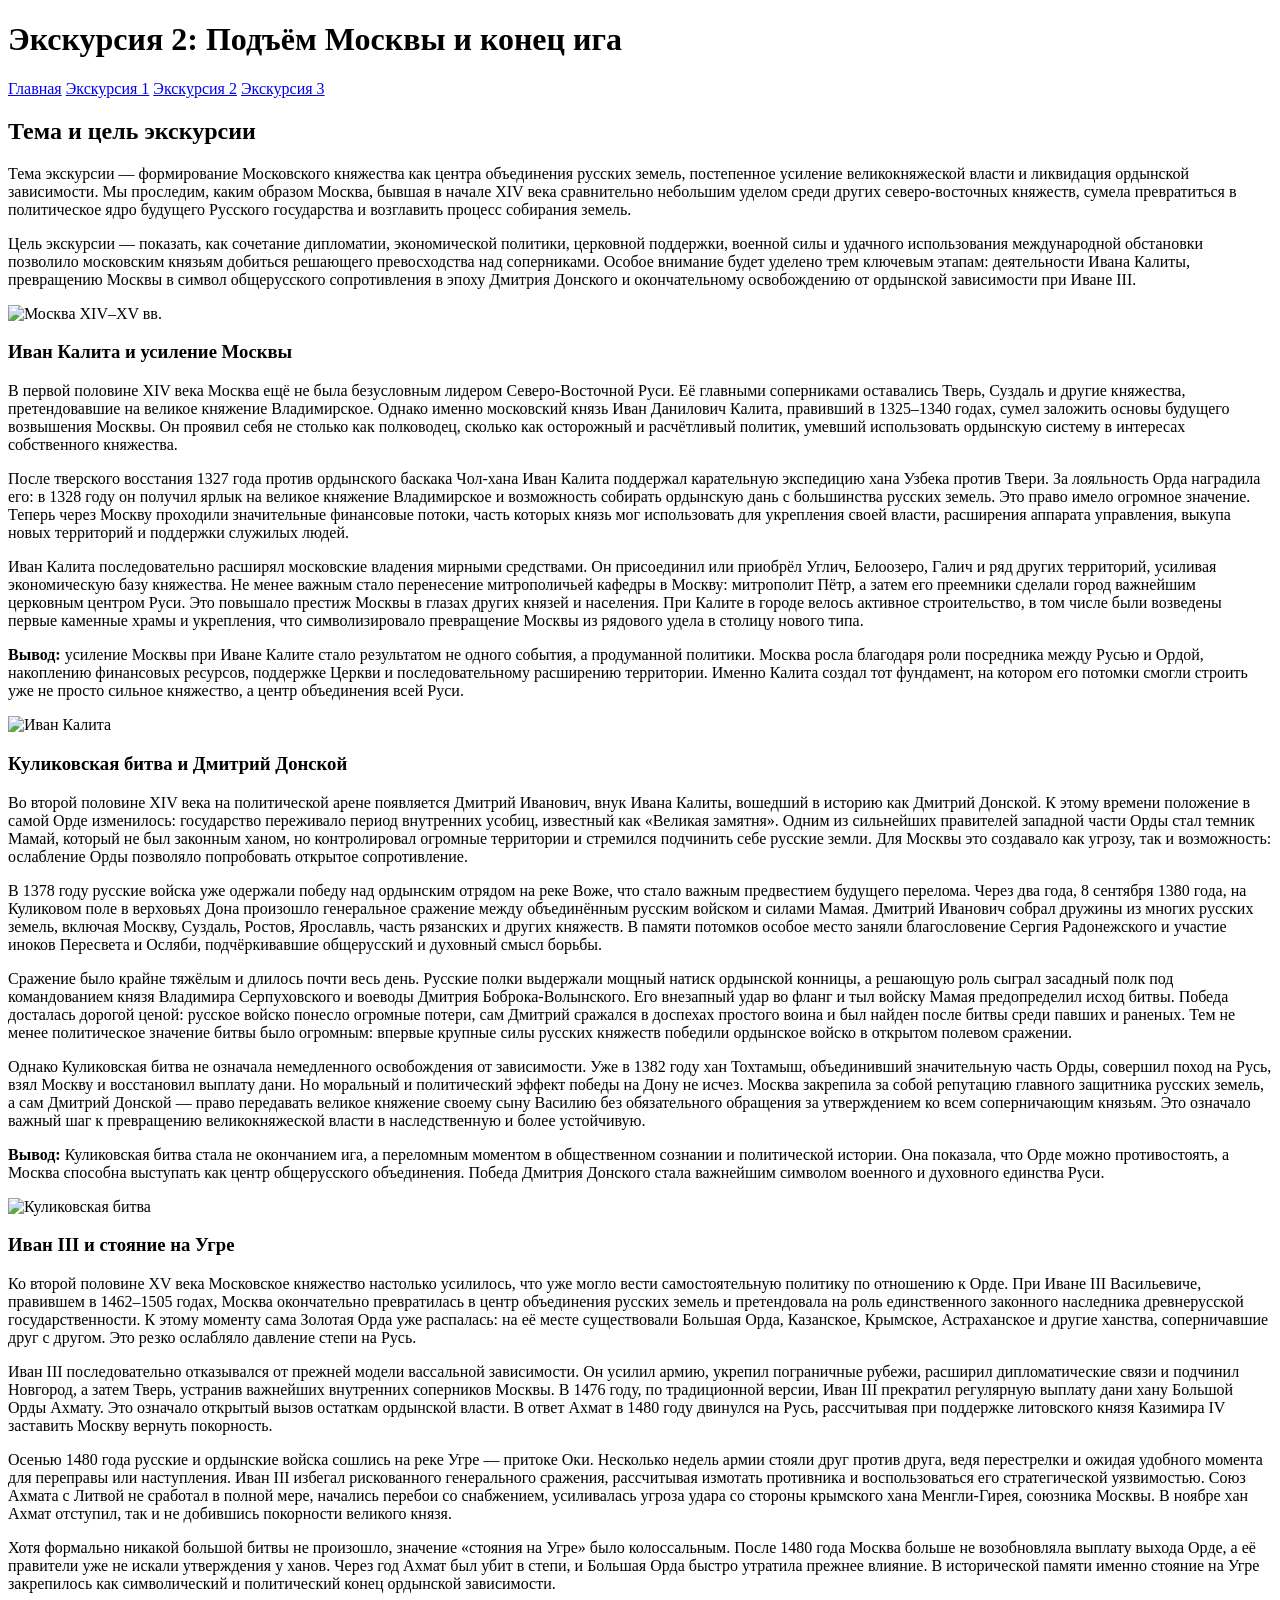
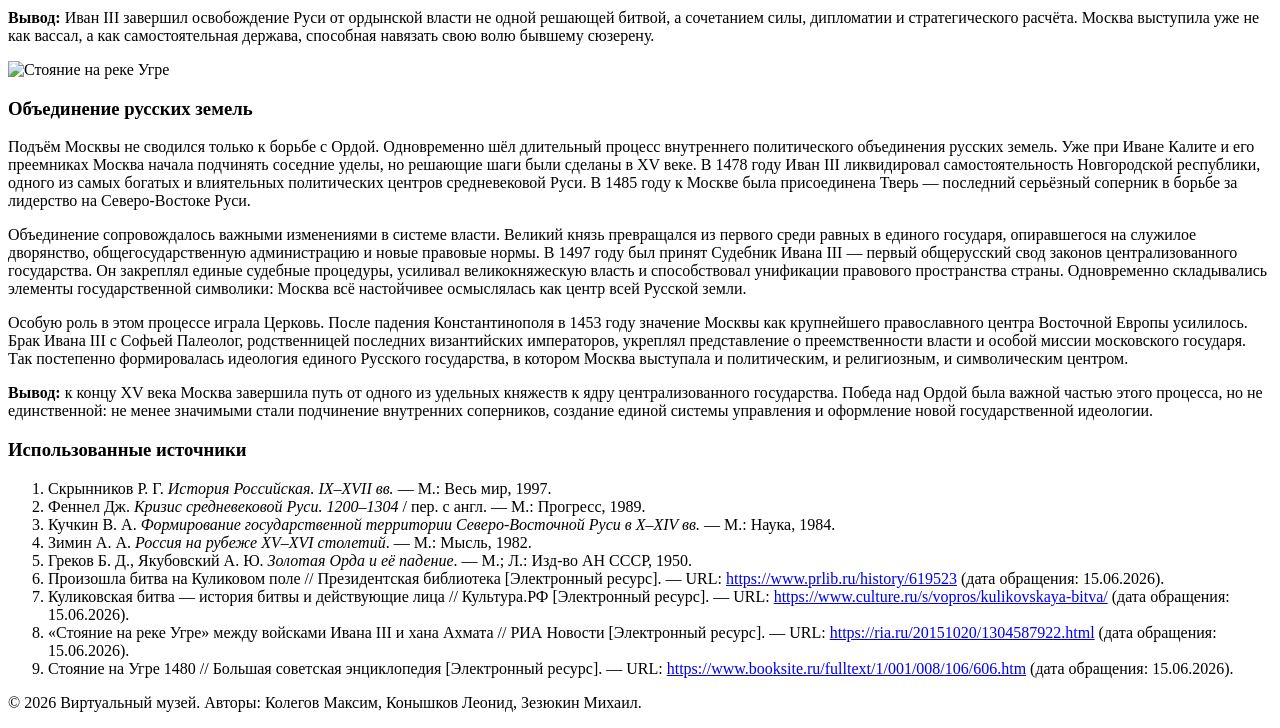
==== src/main/resources/templates/tour2.html @ 31a5d8db "Initial commit" ====
<!DOCTYPE html>
<html xmlns:th="http://www.thymeleaf.org" lang="ru">
<head>
    <meta charset="UTF-8">
    <title th:text="${title}">Экскурсия 2</title>
    <link rel="stylesheet" th:href="@{/css/styles.css}">
</head>
<body>
<header class="site-header">
    <div class="container header-inner">
        <h1 class="logo">Экскурсия 2: Подъём Москвы и конец ига</h1>
        <nav class="main-nav">
            <a href="/">Главная</a>
            <a href="/tour1">Экскурсия 1</a>
            <a href="/tour2" class="active">Экскурсия 2</a>
            <a href="/tour3">Экскурсия 3</a>
        </nav>
    </div>
</header>

<main class="container tour-page">
    <section class="tour-intro">
        <div class="tour-intro-text">
            <h2>Тема и цель экскурсии</h2>
            <p>Тема экскурсии — формирование Московского княжества как центра объединения русских земель, постепенное усиление великокняжеской власти и ликвидация ордынской зависимости. Мы проследим, каким образом Москва, бывшая в начале XIV века сравнительно небольшим уделом среди других северо-восточных княжеств, сумела превратиться в политическое ядро будущего Русского государства и возглавить процесс собирания земель.</p>
            <p>Цель экскурсии — показать, как сочетание дипломатии, экономической политики, церковной поддержки, военной силы и удачного использования международной обстановки позволило московским князьям добиться решающего превосходства над соперниками. Особое внимание будет уделено трем ключевым этапам: деятельности Ивана Калиты, превращению Москвы в символ общерусского сопротивления в эпоху Дмитрия Донского и окончательному освобождению от ордынской зависимости при Иване III.</p>
        </div>
        <div class="hero-image">
            <img th:src="@{/images/XV_5.jpg}" alt="Москва XIV–XV вв.">
        </div>
    </section>

    <section class="tour-section">
        <h3>Иван Калита и усиление Москвы</h3>
        <div class="tour-content">
            <div class="tour-text">
                <p>В первой половине XIV века Москва ещё не была безусловным лидером Северо-Восточной Руси. Её главными соперниками оставались Тверь, Суздаль и другие княжества, претендовавшие на великое княжение Владимирское. Однако именно московский князь Иван Данилович Калита, правивший в 1325–1340 годах, сумел заложить основы будущего возвышения Москвы. Он проявил себя не столько как полководец, сколько как осторожный и расчётливый политик, умевший использовать ордынскую систему в интересах собственного княжества.</p>
                <p>После тверского восстания 1327 года против ордынского баскака Чол-хана Иван Калита поддержал карательную экспедицию хана Узбека против Твери. За лояльность Орда наградила его: в 1328 году он получил ярлык на великое княжение Владимирское и возможность собирать ордынскую дань с большинства русских земель. Это право имело огромное значение. Теперь через Москву проходили значительные финансовые потоки, часть которых князь мог использовать для укрепления своей власти, расширения аппарата управления, выкупа новых территорий и поддержки служилых людей.</p>
                <p>Иван Калита последовательно расширял московские владения мирными средствами. Он присоединил или приобрёл Углич, Белоозеро, Галич и ряд других территорий, усиливая экономическую базу княжества. Не менее важным стало перенесение митрополичьей кафедры в Москву: митрополит Пётр, а затем его преемники сделали город важнейшим церковным центром Руси. Это повышало престиж Москвы в глазах других князей и населения. При Калите в городе велось активное строительство, в том числе были возведены первые каменные храмы и укрепления, что символизировало превращение Москвы из рядового удела в столицу нового типа.</p>
                <p><strong>Вывод:</strong> усиление Москвы при Иване Калите стало результатом не одного события, а продуманной политики. Москва росла благодаря роли посредника между Русью и Ордой, накоплению финансовых ресурсов, поддержке Церкви и последовательному расширению территории. Именно Калита создал тот фундамент, на котором его потомки смогли строить уже не просто сильное княжество, а центр объединения всей Руси.</p>
            </div>
            <div class="tour-image">
                <img th:src="@{/images/ivan_kalita.jpg}" alt="Иван Калита">
            </div>
        </div>
    </section>

    <section class="tour-section">
        <h3>Куликовская битва и Дмитрий Донской</h3>
        <div class="tour-content">
            <div class="tour-text">
                <p>Во второй половине XIV века на политической арене появляется Дмитрий Иванович, внук Ивана Калиты, вошедший в историю как Дмитрий Донской. К этому времени положение в самой Орде изменилось: государство переживало период внутренних усобиц, известный как «Великая замятня». Одним из сильнейших правителей западной части Орды стал темник Мамай, который не был законным ханом, но контролировал огромные территории и стремился подчинить себе русские земли. Для Москвы это создавало как угрозу, так и возможность: ослабление Орды позволяло попробовать открытое сопротивление.</p>
                <p>В 1378 году русские войска уже одержали победу над ордынским отрядом на реке Воже, что стало важным предвестием будущего перелома. Через два года, 8 сентября 1380 года, на Куликовом поле в верховьях Дона произошло генеральное сражение между объединённым русским войском и силами Мамая. Дмитрий Иванович собрал дружины из многих русских земель, включая Москву, Суздаль, Ростов, Ярославль, часть рязанских и других княжеств. В памяти потомков особое место заняли благословение Сергия Радонежского и участие иноков Пересвета и Осляби, подчёркивавшие общерусский и духовный смысл борьбы.</p>
                <p>Сражение было крайне тяжёлым и длилось почти весь день. Русские полки выдержали мощный натиск ордынской конницы, а решающую роль сыграл засадный полк под командованием князя Владимира Серпуховского и воеводы Дмитрия Боброка-Волынского. Его внезапный удар во фланг и тыл войску Мамая предопределил исход битвы. Победа досталась дорогой ценой: русское войско понесло огромные потери, сам Дмитрий сражался в доспехах простого воина и был найден после битвы среди павших и раненых. Тем не менее политическое значение битвы было огромным: впервые крупные силы русских княжеств победили ордынское войско в открытом полевом сражении.</p>
                <p>Однако Куликовская битва не означала немедленного освобождения от зависимости. Уже в 1382 году хан Тохтамыш, объединивший значительную часть Орды, совершил поход на Русь, взял Москву и восстановил выплату дани. Но моральный и политический эффект победы на Дону не исчез. Москва закрепила за собой репутацию главного защитника русских земель, а сам Дмитрий Донской — право передавать великое княжение своему сыну Василию без обязательного обращения за утверждением ко всем соперничающим князьям. Это означало важный шаг к превращению великокняжеской власти в наследственную и более устойчивую.</p>
                <p><strong>Вывод:</strong> Куликовская битва стала не окончанием ига, а переломным моментом в общественном сознании и политической истории. Она показала, что Орде можно противостоять, а Москва способна выступать как центр общерусского объединения. Победа Дмитрия Донского стала важнейшим символом военного и духовного единства Руси.</p>
            </div>
            <div class="hero-image">
                <img th:src="@{/images/kulyk2.jpeg}" alt="Куликовская битва">
            </div>
        </div>
    </section>

    <section class="tour-section">
        <h3>Иван III и стояние на Угре</h3>
        <div class="tour-content">
            <div class="tour-text">
                <p>Ко второй половине XV века Московское княжество настолько усилилось, что уже могло вести самостоятельную политику по отношению к Орде. При Иване III Васильевиче, правившем в 1462–1505 годах, Москва окончательно превратилась в центр объединения русских земель и претендовала на роль единственного законного наследника древнерусской государственности. К этому моменту сама Золотая Орда уже распалась: на её месте существовали Большая Орда, Казанское, Крымское, Астраханское и другие ханства, соперничавшие друг с другом. Это резко ослабляло давление степи на Русь.</p>
                <p>Иван III последовательно отказывался от прежней модели вассальной зависимости. Он усилил армию, укрепил пограничные рубежи, расширил дипломатические связи и подчинил Новгород, а затем Тверь, устранив важнейших внутренних соперников Москвы. В 1476 году, по традиционной версии, Иван III прекратил регулярную выплату дани хану Большой Орды Ахмату. Это означало открытый вызов остаткам ордынской власти. В ответ Ахмат в 1480 году двинулся на Русь, рассчитывая при поддержке литовского князя Казимира IV заставить Москву вернуть покорность.</p>
                <p>Осенью 1480 года русские и ордынские войска сошлись на реке Угре — притоке Оки. Несколько недель армии стояли друг против друга, ведя перестрелки и ожидая удобного момента для переправы или наступления. Иван III избегал рискованного генерального сражения, рассчитывая измотать противника и воспользоваться его стратегической уязвимостью. Союз Ахмата с Литвой не сработал в полной мере, начались перебои со снабжением, усиливалась угроза удара со стороны крымского хана Менгли-Гирея, союзника Москвы. В ноябре хан Ахмат отступил, так и не добившись покорности великого князя.</p>
                <p>Хотя формально никакой большой битвы не произошло, значение «стояния на Угре» было колоссальным. После 1480 года Москва больше не возобновляла выплату выхода Орде, а её правители уже не искали утверждения у ханов. Через год Ахмат был убит в степи, и Большая Орда быстро утратила прежнее влияние. В исторической памяти именно стояние на Угре закрепилось как символический и политический конец ордынской зависимости.</p>
                <p><strong>Вывод:</strong> Иван III завершил освобождение Руси от ордынской власти не одной решающей битвой, а сочетанием силы, дипломатии и стратегического расчёта. Москва выступила уже не как вассал, а как самостоятельная держава, способная навязать свою волю бывшему сюзерену.</p>
            </div>
            <div class="hero-image">
                <img th:src="@{/images/ugr.jpg}" alt="Стояние на реке Угре">
            </div>
        </div>
    </section>

    <section class="tour-section">
        <h3>Объединение русских земель</h3>
        <div class="tour-content">
            <div class="tour-text">
                <p>Подъём Москвы не сводился только к борьбе с Ордой. Одновременно шёл длительный процесс внутреннего политического объединения русских земель. Уже при Иване Калите и его преемниках Москва начала подчинять соседние уделы, но решающие шаги были сделаны в XV веке. В 1478 году Иван III ликвидировал самостоятельность Новгородской республики, одного из самых богатых и влиятельных политических центров средневековой Руси. В 1485 году к Москве была присоединена Тверь — последний серьёзный соперник в борьбе за лидерство на Северо-Востоке Руси.</p>
                <p>Объединение сопровождалось важными изменениями в системе власти. Великий князь превращался из первого среди равных в единого государя, опиравшегося на служилое дворянство, общегосударственную администрацию и новые правовые нормы. В 1497 году был принят Судебник Ивана III — первый общерусский свод законов централизованного государства. Он закреплял единые судебные процедуры, усиливал великокняжескую власть и способствовал унификации правового пространства страны. Одновременно складывались элементы государственной символики: Москва всё настойчивее осмыслялась как центр всей Русской земли.</p>
                <p>Особую роль в этом процессе играла Церковь. После падения Константинополя в 1453 году значение Москвы как крупнейшего православного центра Восточной Европы усилилось. Брак Ивана III с Софьей Палеолог, родственницей последних византийских императоров, укреплял представление о преемственности власти и особой миссии московского государя. Так постепенно формировалась идеология единого Русского государства, в котором Москва выступала и политическим, и религиозным, и символическим центром.</p>
                <p><strong>Вывод:</strong> к концу XV века Москва завершила путь от одного из удельных княжеств к ядру централизованного государства. Победа над Ордой была важной частью этого процесса, но не единственной: не менее значимыми стали подчинение внутренних соперников, создание единой системы управления и оформление новой государственной идеологии.</p>
            </div>
        </div>

    </section>

    <section class="sources">
        <h3>Использованные источники</h3>
        <ol>
            <li>Скрынников Р. Г. <em>История Российская. IX–XVII вв.</em> — М.: Весь мир, 1997.</li>
            <li>Феннел Дж. <em>Кризис средневековой Руси. 1200–1304</em> / пер. с англ. — М.: Прогресс, 1989.</li>
            <li>Кучкин В. А. <em>Формирование государственной территории Северо-Восточной Руси в X–XIV вв.</em> — М.: Наука, 1984.</li>
            <li>Зимин А. А. <em>Россия на рубеже XV–XVI столетий</em>. — М.: Мысль, 1982.</li>
            <li>Греков Б. Д., Якубовский А. Ю. <em>Золотая Орда и её падение</em>. — М.; Л.: Изд-во АН СССР, 1950.</li>
            <li>Произошла битва на Куликовом поле // Президентская библиотека [Электронный ресурс]. — URL: <a href="https://www.prlib.ru/history/619523" target="_blank" rel="noopener noreferrer">https://www.prlib.ru/history/619523</a> (дата обращения: 15.06.2026).</li>
            <li>Куликовская битва — история битвы и действующие лица // Культура.РФ [Электронный ресурс]. — URL: <a href="https://www.culture.ru/s/vopros/kulikovskaya-bitva/" target="_blank" rel="noopener noreferrer">https://www.culture.ru/s/vopros/kulikovskaya-bitva/</a> (дата обращения: 15.06.2026).</li>
            <li>«Стояние на реке Угре» между войсками Ивана III и хана Ахмата // РИА Новости [Электронный ресурс]. — URL: <a href="https://ria.ru/20151020/1304587922.html" target="_blank" rel="noopener noreferrer">https://ria.ru/20151020/1304587922.html</a> (дата обращения: 15.06.2026).</li>
            <li>Стояние на Угре 1480 // Большая советская энциклопедия [Электронный ресурс]. — URL: <a href="https://www.booksite.ru/fulltext/1/001/008/106/606.htm" target="_blank" rel="noopener noreferrer">https://www.booksite.ru/fulltext/1/001/008/106/606.htm</a> (дата обращения: 15.06.2026).</li>
        </ol>
    </section>
</main>

<footer class="site-footer">
    <div class="container">
        <p>&copy; 2026 Виртуальный музей. Авторы: Колегов Максим, Конышков Леонид, Зезюкин Михаил.</p>
    </div>
</footer>
</body>
</html>
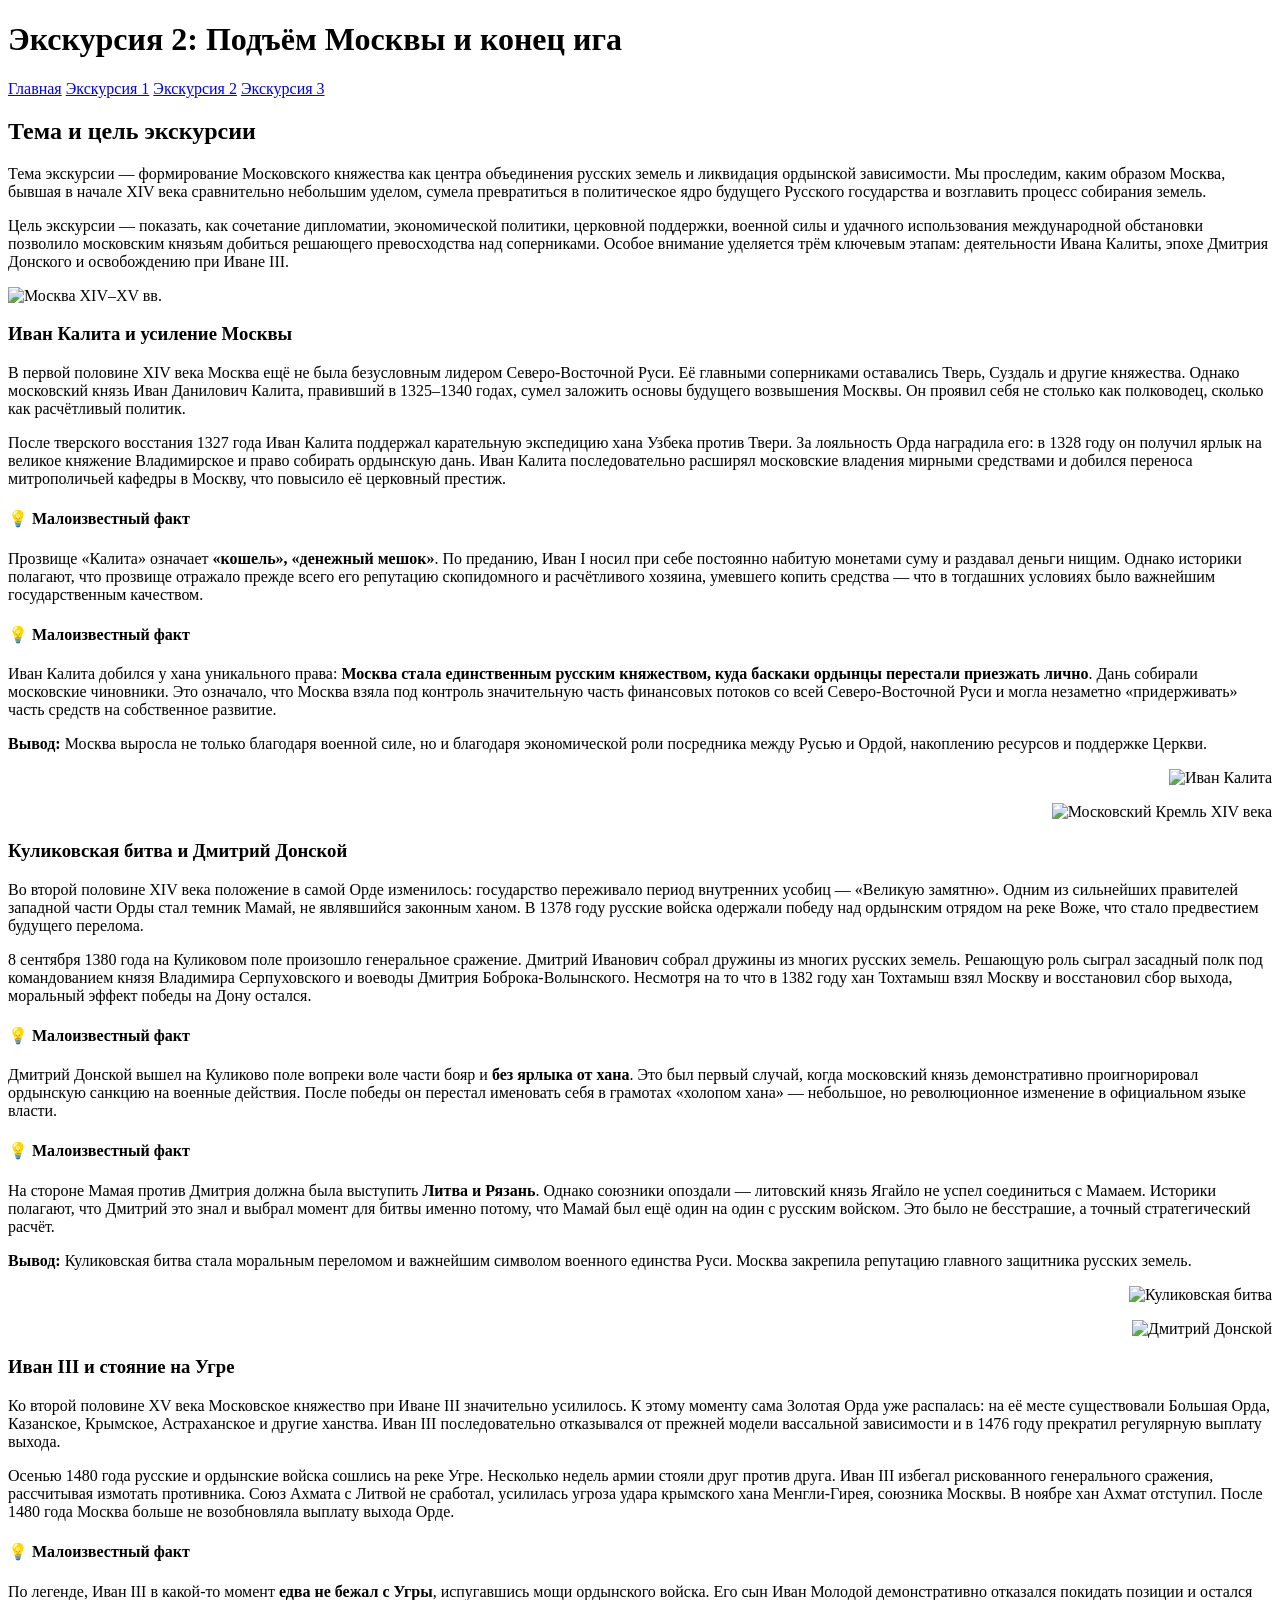
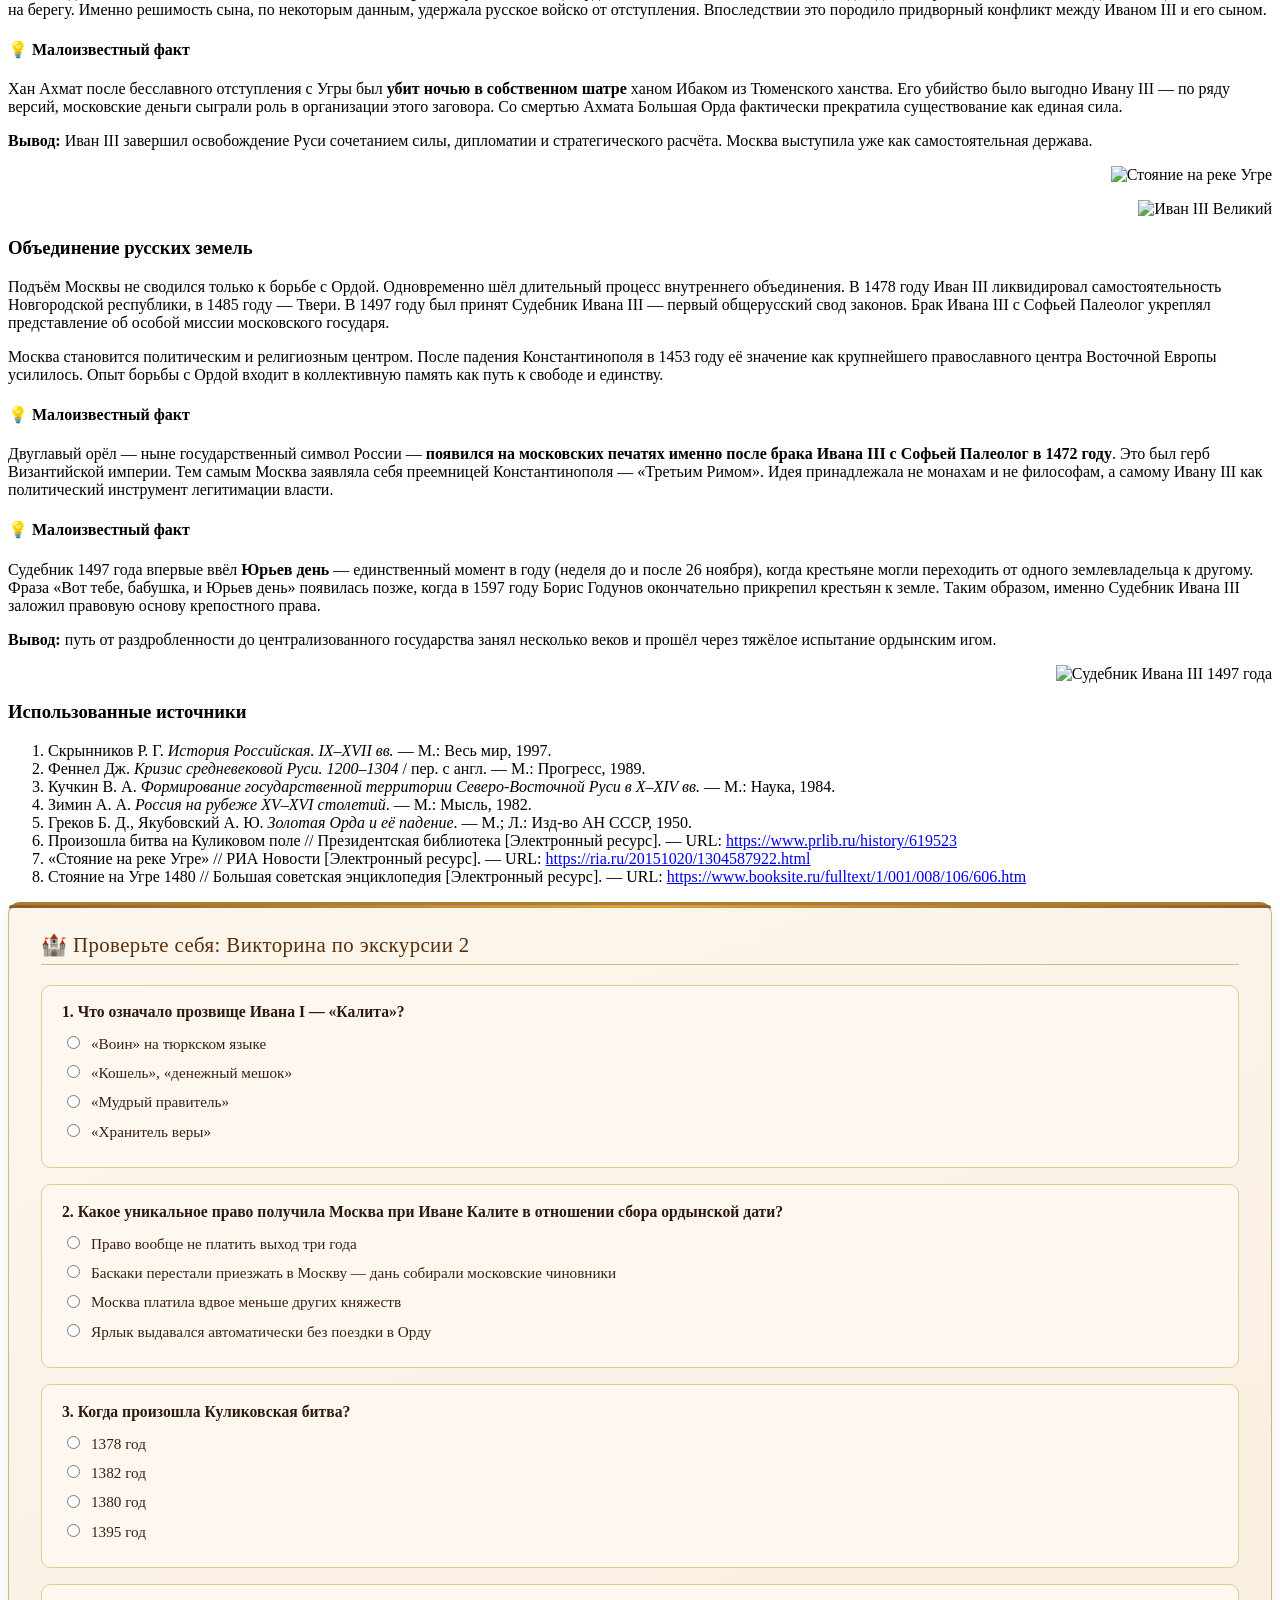
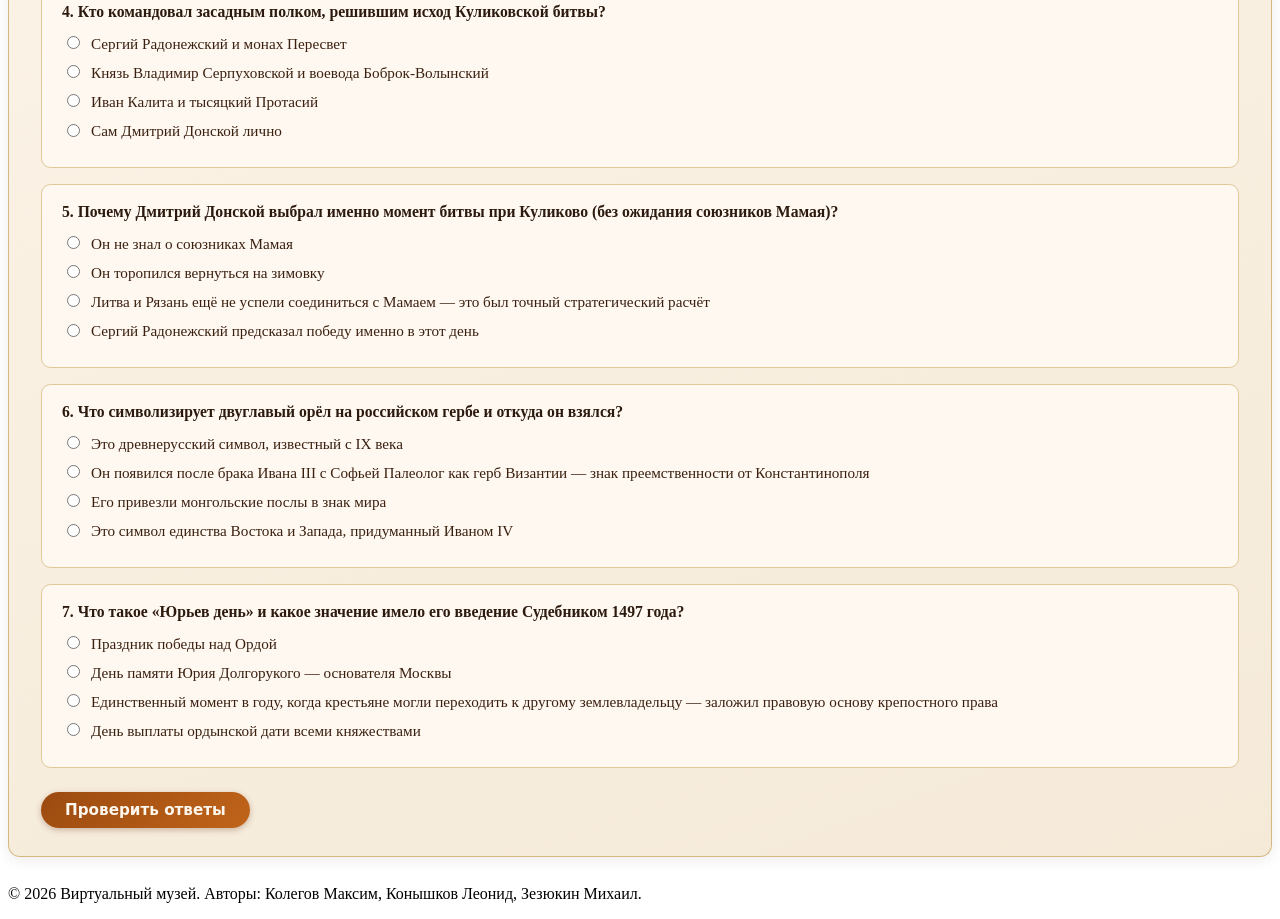
==== commit ee1e3503: "KALITA FIX 2" ====
--- a/src/main/resources/templates/tour2.html
+++ b/src/main/resources/templates/tour2.html
@@ -4,6 +4,132 @@
     <meta charset="UTF-8">
     <title th:text="${title}">Экскурсия 2</title>
     <link rel="stylesheet" th:href="@{/css/styles.css}">
+
+    <style>
+        .quiz-section {
+            background: linear-gradient(160deg, #fdf6ec, #f5ead8);
+            border-radius: 0.75rem;
+            padding: 1.75rem 2rem;
+            margin-bottom: 1.75rem;
+            box-shadow: 0 4px 14px rgba(60,30,10,0.08);
+            border: 1px solid #d4b880;
+            border-top: 3px solid #b07a30;
+            position: relative;
+        }
+        .quiz-section::before {
+            content: '';
+            position: absolute;
+            top: 0; left: 0; right: 0;
+            height: 3px;
+            background: linear-gradient(90deg, #8b5e2a, #d4a840, #8b5e2a);
+            border-radius: 0.75rem 0.75rem 0 0;
+        }
+        .quiz-section h3 {
+            margin-top: 0;
+            font-size: 1.3rem;
+            font-weight: normal;
+            color: #5a2e08;
+            letter-spacing: 0.02em;
+            padding-bottom: 0.4rem;
+            border-bottom: 1px solid #d4b880;
+            margin-bottom: 1.25rem;
+        }
+        .quiz-question {
+            background: #fff8f0;
+            border: 1px solid #e0c898;
+            border-radius: 0.6rem;
+            padding: 1.1rem 1.25rem;
+            margin-bottom: 1rem;
+        }
+        .quiz-question p {
+            margin: 0 0 0.75rem;
+            font-weight: bold;
+            color: #2c1a0e;
+            font-size: 0.98rem;
+        }
+        .quiz-options label {
+            display: flex;
+            align-items: flex-start;
+            gap: 0.5rem;
+            margin-bottom: 0.4rem;
+            cursor: pointer;
+            color: #3a2010;
+            font-size: 0.95rem;
+            line-height: 1.5;
+        }
+        .quiz-options input[type="radio"] {
+            margin-top: 0.2rem;
+            accent-color: #8b3a0f;
+            flex-shrink: 0;
+        }
+        .quiz-submit {
+            display: inline-block;
+            padding: 0.55rem 1.5rem;
+            border-radius: 999px;
+            background: linear-gradient(135deg, #9b4a10, #c0641a);
+            color: #fdf6ec;
+            font-weight: 600;
+            font-family: system-ui, sans-serif;
+            font-size: 0.95rem;
+            border: none;
+            cursor: pointer;
+            box-shadow: 0 2px 6px rgba(100,40,10,0.3);
+            margin-top: 0.5rem;
+            transition: background 0.2s;
+        }
+        .quiz-submit:hover {
+            background: linear-gradient(135deg, #7a3a08, #a0521a);
+        }
+        .quiz-result {
+            margin-top: 1.25rem;
+            padding: 1rem 1.25rem;
+            border-radius: 0.6rem;
+            font-family: system-ui, sans-serif;
+            font-size: 0.95rem;
+            display: none;
+        }
+        .quiz-result.show { display: block; }
+        .quiz-result.good {
+            background: #f0faf0;
+            border: 1px solid #6aab6a;
+            color: #2a5a2a;
+        }
+        .quiz-result.bad {
+            background: #fff5f0;
+            border: 1px solid #d4826a;
+            color: #6a2a0a;
+        }
+        .quiz-answer-feedback {
+            font-size: 0.85rem;
+            margin-top: 0.3rem;
+            padding: 0.3rem 0.5rem;
+            border-radius: 0.3rem;
+            display: none;
+        }
+        .quiz-answer-feedback.correct {
+            background: #e6f4e6;
+            color: #2a5a2a;
+        }
+        .quiz-answer-feedback.wrong {
+            background: #fde8e0;
+            color: #7a2a0a;
+        }
+        .quiz-reset {
+            display: inline-block;
+            padding: 0.4rem 1rem;
+            border-radius: 999px;
+            background: transparent;
+            color: #8b3a0f;
+            border: 1px solid #8b3a0f;
+            font-size: 0.85rem;
+            cursor: pointer;
+            margin-left: 0.75rem;
+            font-family: system-ui, sans-serif;
+            transition: background 0.2s;
+        }
+        .quiz-reset:hover { background: #fdf0e0; }
+    </style>
+
 </head>
 <body>
 <header class="site-header">
@@ -22,8 +148,8 @@
     <section class="tour-intro">
         <div class="tour-intro-text">
             <h2>Тема и цель экскурсии</h2>
-            <p>Тема экскурсии — формирование Московского княжества как центра объединения русских земель, постепенное усиление великокняжеской власти и ликвидация ордынской зависимости. Мы проследим, каким образом Москва, бывшая в начале XIV века сравнительно небольшим уделом среди других северо-восточных княжеств, сумела превратиться в политическое ядро будущего Русского государства и возглавить процесс собирания земель.</p>
-            <p>Цель экскурсии — показать, как сочетание дипломатии, экономической политики, церковной поддержки, военной силы и удачного использования международной обстановки позволило московским князьям добиться решающего превосходства над соперниками. Особое внимание будет уделено трем ключевым этапам: деятельности Ивана Калиты, превращению Москвы в символ общерусского сопротивления в эпоху Дмитрия Донского и окончательному освобождению от ордынской зависимости при Иване III.</p>
+            <p>Тема экскурсии — формирование Московского княжества как центра объединения русских земель и ликвидация ордынской зависимости. Мы проследим, каким образом Москва, бывшая в начале XIV века сравнительно небольшим уделом, сумела превратиться в политическое ядро будущего Русского государства и возглавить процесс собирания земель.</p>
+            <p>Цель экскурсии — показать, как сочетание дипломатии, экономической политики, церковной поддержки, военной силы и удачного использования международной обстановки позволило московским князьям добиться решающего превосходства над соперниками. Особое внимание уделяется трём ключевым этапам: деятельности Ивана Калиты, эпохе Дмитрия Донского и освобождению при Иване III.</p>
         </div>
         <div class="hero-image">
             <img th:src="@{/images/XV_5.jpg}" alt="Москва XIV–XV вв.">
@@ -34,13 +160,28 @@
         <h3>Иван Калита и усиление Москвы</h3>
         <div class="tour-content">
             <div class="tour-text">
-                <p>В первой половине XIV века Москва ещё не была безусловным лидером Северо-Восточной Руси. Её главными соперниками оставались Тверь, Суздаль и другие княжества, претендовавшие на великое княжение Владимирское. Однако именно московский князь Иван Данилович Калита, правивший в 1325–1340 годах, сумел заложить основы будущего возвышения Москвы. Он проявил себя не столько как полководец, сколько как осторожный и расчётливый политик, умевший использовать ордынскую систему в интересах собственного княжества.</p>
-                <p>После тверского восстания 1327 года против ордынского баскака Чол-хана Иван Калита поддержал карательную экспедицию хана Узбека против Твери. За лояльность Орда наградила его: в 1328 году он получил ярлык на великое княжение Владимирское и возможность собирать ордынскую дань с большинства русских земель. Это право имело огромное значение. Теперь через Москву проходили значительные финансовые потоки, часть которых князь мог использовать для укрепления своей власти, расширения аппарата управления, выкупа новых территорий и поддержки служилых людей.</p>
-                <p>Иван Калита последовательно расширял московские владения мирными средствами. Он присоединил или приобрёл Углич, Белоозеро, Галич и ряд других территорий, усиливая экономическую базу княжества. Не менее важным стало перенесение митрополичьей кафедры в Москву: митрополит Пётр, а затем его преемники сделали город важнейшим церковным центром Руси. Это повышало престиж Москвы в глазах других князей и населения. При Калите в городе велось активное строительство, в том числе были возведены первые каменные храмы и укрепления, что символизировало превращение Москвы из рядового удела в столицу нового типа.</p>
-                <p><strong>Вывод:</strong> усиление Москвы при Иване Калите стало результатом не одного события, а продуманной политики. Москва росла благодаря роли посредника между Русью и Ордой, накоплению финансовых ресурсов, поддержке Церкви и последовательному расширению территории. Именно Калита создал тот фундамент, на котором его потомки смогли строить уже не просто сильное княжество, а центр объединения всей Руси.</p>
-            </div>
-            <div class="tour-image">
-                <img th:src="@{/images/ivan_kalita.jpg}" alt="Иван Калита">
+                <p>В первой половине XIV века Москва ещё не была безусловным лидером Северо-Восточной Руси. Её главными соперниками оставались Тверь, Суздаль и другие княжества. Однако московский князь Иван Данилович Калита, правивший в 1325–1340 годах, сумел заложить основы будущего возвышения Москвы. Он проявил себя не столько как полководец, сколько как расчётливый политик.</p>
+                <p>После тверского восстания 1327 года Иван Калита поддержал карательную экспедицию хана Узбека против Твери. За лояльность Орда наградила его: в 1328 году он получил ярлык на великое княжение Владимирское и право собирать ордынскую дань. Иван Калита последовательно расширял московские владения мирными средствами и добился переноса митрополичьей кафедры в Москву, что повысило её церковный престиж.</p>
+
+                <div class="task-box">
+                    <h4>💡 Малоизвестный факт</h4>
+                    <p>Прозвище «Калита» означает <strong>«кошель», «денежный мешок»</strong>. По преданию, Иван I носил при себе постоянно набитую монетами суму и раздавал деньги нищим. Однако историки полагают, что прозвище отражало прежде всего его репутацию скопидомного и расчётливого хозяина, умевшего копить средства — что в тогдашних условиях было важнейшим государственным качеством.</p>
+                </div>
+
+                <div class="task-box">
+                    <h4>💡 Малоизвестный факт</h4>
+                    <p>Иван Калита добился у хана уникального права: <strong>Москва стала единственным русским княжеством, куда баскаки ордынцы перестали приезжать лично</strong>. Дань собирали московские чиновники. Это означало, что Москва взяла под контроль значительную часть финансовых потоков со всей Северо-Восточной Руси и могла незаметно «придерживать» часть средств на собственное развитие.</p>
+                </div>
+
+                <p><strong>Вывод:</strong> Москва выросла не только благодаря военной силе, но и благодаря экономической роли посредника между Русью и Ордой, накоплению ресурсов и поддержке Церкви.</p>
+            </div>
+            <div style="display:flex; flex-direction:column; gap:1rem; align-items:flex-end;">
+                <div class="tour-image">
+                    <img th:src="@{/images/Ivan_Kalita.jpg}" alt="Иван Калита">
+                </div>
+                <div class="hero-image">
+                    <img th:src="@{/images/kreml.jpg}" alt="Московский Кремль XIV века">
+                </div>
             </div>
         </div>
     </section>
@@ -49,14 +190,28 @@
         <h3>Куликовская битва и Дмитрий Донской</h3>
         <div class="tour-content">
             <div class="tour-text">
-                <p>Во второй половине XIV века на политической арене появляется Дмитрий Иванович, внук Ивана Калиты, вошедший в историю как Дмитрий Донской. К этому времени положение в самой Орде изменилось: государство переживало период внутренних усобиц, известный как «Великая замятня». Одним из сильнейших правителей западной части Орды стал темник Мамай, который не был законным ханом, но контролировал огромные территории и стремился подчинить себе русские земли. Для Москвы это создавало как угрозу, так и возможность: ослабление Орды позволяло попробовать открытое сопротивление.</p>
-                <p>В 1378 году русские войска уже одержали победу над ордынским отрядом на реке Воже, что стало важным предвестием будущего перелома. Через два года, 8 сентября 1380 года, на Куликовом поле в верховьях Дона произошло генеральное сражение между объединённым русским войском и силами Мамая. Дмитрий Иванович собрал дружины из многих русских земель, включая Москву, Суздаль, Ростов, Ярославль, часть рязанских и других княжеств. В памяти потомков особое место заняли благословение Сергия Радонежского и участие иноков Пересвета и Осляби, подчёркивавшие общерусский и духовный смысл борьбы.</p>
-                <p>Сражение было крайне тяжёлым и длилось почти весь день. Русские полки выдержали мощный натиск ордынской конницы, а решающую роль сыграл засадный полк под командованием князя Владимира Серпуховского и воеводы Дмитрия Боброка-Волынского. Его внезапный удар во фланг и тыл войску Мамая предопределил исход битвы. Победа досталась дорогой ценой: русское войско понесло огромные потери, сам Дмитрий сражался в доспехах простого воина и был найден после битвы среди павших и раненых. Тем не менее политическое значение битвы было огромным: впервые крупные силы русских княжеств победили ордынское войско в открытом полевом сражении.</p>
-                <p>Однако Куликовская битва не означала немедленного освобождения от зависимости. Уже в 1382 году хан Тохтамыш, объединивший значительную часть Орды, совершил поход на Русь, взял Москву и восстановил выплату дани. Но моральный и политический эффект победы на Дону не исчез. Москва закрепила за собой репутацию главного защитника русских земель, а сам Дмитрий Донской — право передавать великое княжение своему сыну Василию без обязательного обращения за утверждением ко всем соперничающим князьям. Это означало важный шаг к превращению великокняжеской власти в наследственную и более устойчивую.</p>
-                <p><strong>Вывод:</strong> Куликовская битва стала не окончанием ига, а переломным моментом в общественном сознании и политической истории. Она показала, что Орде можно противостоять, а Москва способна выступать как центр общерусского объединения. Победа Дмитрия Донского стала важнейшим символом военного и духовного единства Руси.</p>
-            </div>
-            <div class="hero-image">
-                <img th:src="@{/images/kulyk2.jpeg}" alt="Куликовская битва">
+                <p>Во второй половине XIV века положение в самой Орде изменилось: государство переживало период внутренних усобиц — «Великую замятню». Одним из сильнейших правителей западной части Орды стал темник Мамай, не являвшийся законным ханом. В 1378 году русские войска одержали победу над ордынским отрядом на реке Воже, что стало предвестием будущего перелома.</p>
+                <p>8 сентября 1380 года на Куликовом поле произошло генеральное сражение. Дмитрий Иванович собрал дружины из многих русских земель. Решающую роль сыграл засадный полк под командованием князя Владимира Серпуховского и воеводы Дмитрия Боброка-Волынского. Несмотря на то что в 1382 году хан Тохтамыш взял Москву и восстановил сбор выхода, моральный эффект победы на Дону остался.</p>
+
+                <div class="task-box">
+                    <h4>💡 Малоизвестный факт</h4>
+                    <p>Дмитрий Донской вышел на Куликово поле вопреки воле части бояр и <strong>без ярлыка от хана</strong>. Это был первый случай, когда московский князь демонстративно проигнорировал ордынскую санкцию на военные действия. После победы он перестал именовать себя в грамотах «холопом хана» — небольшое, но революционное изменение в официальном языке власти.</p>
+                </div>
+
+                <div class="task-box">
+                    <h4>💡 Малоизвестный факт</h4>
+                    <p>На стороне Мамая против Дмитрия должна была выступить <strong>Литва и Рязань</strong>. Однако союзники опоздали — литовский князь Ягайло не успел соединиться с Мамаем. Историки полагают, что Дмитрий это знал и выбрал момент для битвы именно потому, что Мамай был ещё один на один с русским войском. Это было не бесстрашие, а точный стратегический расчёт.</p>
+                </div>
+
+                <p><strong>Вывод:</strong> Куликовская битва стала моральным переломом и важнейшим символом военного единства Руси. Москва закрепила репутацию главного защитника русских земель.</p>
+            </div>
+            <div style="display:flex; flex-direction:column; gap:1rem; align-items:flex-end;">
+                <div class="hero-image">
+                    <img th:src="@{/images/kulyk2.jpeg}" alt="Куликовская битва">
+                </div>
+                <div class="hero-image">
+                    <img th:src="@{/images/donskoy.jpg}" alt="Дмитрий Донской">
+                </div>
             </div>
         </div>
     </section>
@@ -65,14 +220,28 @@
         <h3>Иван III и стояние на Угре</h3>
         <div class="tour-content">
             <div class="tour-text">
-                <p>Ко второй половине XV века Московское княжество настолько усилилось, что уже могло вести самостоятельную политику по отношению к Орде. При Иване III Васильевиче, правившем в 1462–1505 годах, Москва окончательно превратилась в центр объединения русских земель и претендовала на роль единственного законного наследника древнерусской государственности. К этому моменту сама Золотая Орда уже распалась: на её месте существовали Большая Орда, Казанское, Крымское, Астраханское и другие ханства, соперничавшие друг с другом. Это резко ослабляло давление степи на Русь.</p>
-                <p>Иван III последовательно отказывался от прежней модели вассальной зависимости. Он усилил армию, укрепил пограничные рубежи, расширил дипломатические связи и подчинил Новгород, а затем Тверь, устранив важнейших внутренних соперников Москвы. В 1476 году, по традиционной версии, Иван III прекратил регулярную выплату дани хану Большой Орды Ахмату. Это означало открытый вызов остаткам ордынской власти. В ответ Ахмат в 1480 году двинулся на Русь, рассчитывая при поддержке литовского князя Казимира IV заставить Москву вернуть покорность.</p>
-                <p>Осенью 1480 года русские и ордынские войска сошлись на реке Угре — притоке Оки. Несколько недель армии стояли друг против друга, ведя перестрелки и ожидая удобного момента для переправы или наступления. Иван III избегал рискованного генерального сражения, рассчитывая измотать противника и воспользоваться его стратегической уязвимостью. Союз Ахмата с Литвой не сработал в полной мере, начались перебои со снабжением, усиливалась угроза удара со стороны крымского хана Менгли-Гирея, союзника Москвы. В ноябре хан Ахмат отступил, так и не добившись покорности великого князя.</p>
-                <p>Хотя формально никакой большой битвы не произошло, значение «стояния на Угре» было колоссальным. После 1480 года Москва больше не возобновляла выплату выхода Орде, а её правители уже не искали утверждения у ханов. Через год Ахмат был убит в степи, и Большая Орда быстро утратила прежнее влияние. В исторической памяти именно стояние на Угре закрепилось как символический и политический конец ордынской зависимости.</p>
-                <p><strong>Вывод:</strong> Иван III завершил освобождение Руси от ордынской власти не одной решающей битвой, а сочетанием силы, дипломатии и стратегического расчёта. Москва выступила уже не как вассал, а как самостоятельная держава, способная навязать свою волю бывшему сюзерену.</p>
-            </div>
-            <div class="hero-image">
-                <img th:src="@{/images/ugr.jpg}" alt="Стояние на реке Угре">
+                <p>Ко второй половине XV века Московское княжество при Иване III значительно усилилось. К этому моменту сама Золотая Орда уже распалась: на её месте существовали Большая Орда, Казанское, Крымское, Астраханское и другие ханства. Иван III последовательно отказывался от прежней модели вассальной зависимости и в 1476 году прекратил регулярную выплату выхода.</p>
+                <p>Осенью 1480 года русские и ордынские войска сошлись на реке Угре. Несколько недель армии стояли друг против друга. Иван III избегал рискованного генерального сражения, рассчитывая измотать противника. Союз Ахмата с Литвой не сработал, усилилась угроза удара крымского хана Менгли-Гирея, союзника Москвы. В ноябре хан Ахмат отступил. После 1480 года Москва больше не возобновляла выплату выхода Орде.</p>
+
+                <div class="task-box">
+                    <h4>💡 Малоизвестный факт</h4>
+                    <p>По легенде, Иван III в какой-то момент <strong>едва не бежал с Угры</strong>, испугавшись мощи ордынского войска. Его сын Иван Молодой демонстративно отказался покидать позиции и остался на берегу. Именно решимость сына, по некоторым данным, удержала русское войско от отступления. Впоследствии это породило придворный конфликт между Иваном III и его сыном.</p>
+                </div>
+
+                <div class="task-box">
+                    <h4>💡 Малоизвестный факт</h4>
+                    <p>Хан Ахмат после бесславного отступления с Угры был <strong>убит ночью в собственном шатре</strong> ханом Ибаком из Тюменского ханства. Его убийство было выгодно Ивану III — по ряду версий, московские деньги сыграли роль в организации этого заговора. Со смертью Ахмата Большая Орда фактически прекратила существование как единая сила.</p>
+                </div>
+
+                <p><strong>Вывод:</strong> Иван III завершил освобождение Руси сочетанием силы, дипломатии и стратегического расчёта. Москва выступила уже как самостоятельная держава.</p>
+            </div>
+            <div style="display:flex; flex-direction:column; gap:1rem; align-items:flex-end;">
+                <div class="hero-image">
+                    <img th:src="@{/images/ugr.jpg}" alt="Стояние на реке Угре">
+                </div>
+                <div class="hero-image">
+                    <img th:src="@{/images/ivan3.jpg}" alt="Иван III Великий">
+                </div>
             </div>
         </div>
     </section>
@@ -81,13 +250,27 @@
         <h3>Объединение русских земель</h3>
         <div class="tour-content">
             <div class="tour-text">
-                <p>Подъём Москвы не сводился только к борьбе с Ордой. Одновременно шёл длительный процесс внутреннего политического объединения русских земель. Уже при Иване Калите и его преемниках Москва начала подчинять соседние уделы, но решающие шаги были сделаны в XV веке. В 1478 году Иван III ликвидировал самостоятельность Новгородской республики, одного из самых богатых и влиятельных политических центров средневековой Руси. В 1485 году к Москве была присоединена Тверь — последний серьёзный соперник в борьбе за лидерство на Северо-Востоке Руси.</p>
-                <p>Объединение сопровождалось важными изменениями в системе власти. Великий князь превращался из первого среди равных в единого государя, опиравшегося на служилое дворянство, общегосударственную администрацию и новые правовые нормы. В 1497 году был принят Судебник Ивана III — первый общерусский свод законов централизованного государства. Он закреплял единые судебные процедуры, усиливал великокняжескую власть и способствовал унификации правового пространства страны. Одновременно складывались элементы государственной символики: Москва всё настойчивее осмыслялась как центр всей Русской земли.</p>
-                <p>Особую роль в этом процессе играла Церковь. После падения Константинополя в 1453 году значение Москвы как крупнейшего православного центра Восточной Европы усилилось. Брак Ивана III с Софьей Палеолог, родственницей последних византийских императоров, укреплял представление о преемственности власти и особой миссии московского государя. Так постепенно формировалась идеология единого Русского государства, в котором Москва выступала и политическим, и религиозным, и символическим центром.</p>
-                <p><strong>Вывод:</strong> к концу XV века Москва завершила путь от одного из удельных княжеств к ядру централизованного государства. Победа над Ордой была важной частью этого процесса, но не единственной: не менее значимыми стали подчинение внутренних соперников, создание единой системы управления и оформление новой государственной идеологии.</p>
-            </div>
-        </div>
-
+                <p>Подъём Москвы не сводился только к борьбе с Ордой. Одновременно шёл длительный процесс внутреннего объединения. В 1478 году Иван III ликвидировал самостоятельность Новгородской республики, в 1485 году — Твери. В 1497 году был принят Судебник Ивана III — первый общерусский свод законов. Брак Ивана III с Софьей Палеолог укреплял представление об особой миссии московского государя.</p>
+                <p>Москва становится политическим и религиозным центром. После падения Константинополя в 1453 году её значение как крупнейшего православного центра Восточной Европы усилилось. Опыт борьбы с Ордой входит в коллективную память как путь к свободе и единству.</p>
+
+                <div class="task-box">
+                    <h4>💡 Малоизвестный факт</h4>
+                    <p>Двуглавый орёл — ныне государственный символ России — <strong>появился на московских печатях именно после брака Ивана III с Софьей Палеолог в 1472 году</strong>. Это был герб Византийской империи. Тем самым Москва заявляла себя преемницей Константинополя — «Третьим Римом». Идея принадлежала не монахам и не философам, а самому Ивану III как политический инструмент легитимации власти.</p>
+                </div>
+
+                <div class="task-box">
+                    <h4>💡 Малоизвестный факт</h4>
+                    <p>Судебник 1497 года впервые ввёл <strong>Юрьев день</strong> — единственный момент в году (неделя до и после 26 ноября), когда крестьяне могли переходить от одного землевладельца к другому. Фраза «Вот тебе, бабушка, и Юрьев день» появилась позже, когда в 1597 году Борис Годунов окончательно прикрепил крестьян к земле. Таким образом, именно Судебник Ивана III заложил правовую основу крепостного права.</p>
+                </div>
+
+                <p><strong>Вывод:</strong> путь от раздробленности до централизованного государства занял несколько веков и прошёл через тяжёлое испытание ордынским игом.</p>
+            </div>
+            <div style="display:flex; flex-direction:column; gap:1rem; align-items:flex-end;">
+                <div class="hero-image">
+                    <img th:src="@{/images/sud.jpg}" alt="Судебник Ивана III 1497 года">
+                </div>
+            </div>
+        </div>
     </section>
 
     <section class="sources">
@@ -98,12 +281,107 @@
             <li>Кучкин В. А. <em>Формирование государственной территории Северо-Восточной Руси в X–XIV вв.</em> — М.: Наука, 1984.</li>
             <li>Зимин А. А. <em>Россия на рубеже XV–XVI столетий</em>. — М.: Мысль, 1982.</li>
             <li>Греков Б. Д., Якубовский А. Ю. <em>Золотая Орда и её падение</em>. — М.; Л.: Изд-во АН СССР, 1950.</li>
-            <li>Произошла битва на Куликовом поле // Президентская библиотека [Электронный ресурс]. — URL: <a href="https://www.prlib.ru/history/619523" target="_blank" rel="noopener noreferrer">https://www.prlib.ru/history/619523</a> (дата обращения: 15.06.2026).</li>
-            <li>Куликовская битва — история битвы и действующие лица // Культура.РФ [Электронный ресурс]. — URL: <a href="https://www.culture.ru/s/vopros/kulikovskaya-bitva/" target="_blank" rel="noopener noreferrer">https://www.culture.ru/s/vopros/kulikovskaya-bitva/</a> (дата обращения: 15.06.2026).</li>
-            <li>«Стояние на реке Угре» между войсками Ивана III и хана Ахмата // РИА Новости [Электронный ресурс]. — URL: <a href="https://ria.ru/20151020/1304587922.html" target="_blank" rel="noopener noreferrer">https://ria.ru/20151020/1304587922.html</a> (дата обращения: 15.06.2026).</li>
-            <li>Стояние на Угре 1480 // Большая советская энциклопедия [Электронный ресурс]. — URL: <a href="https://www.booksite.ru/fulltext/1/001/008/106/606.htm" target="_blank" rel="noopener noreferrer">https://www.booksite.ru/fulltext/1/001/008/106/606.htm</a> (дата обращения: 15.06.2026).</li>
+            <li>Произошла битва на Куликовом поле // Президентская библиотека [Электронный ресурс]. — URL: <a href="https://www.prlib.ru/history/619523" target="_blank">https://www.prlib.ru/history/619523</a></li>
+            <li>«Стояние на реке Угре» // РИА Новости [Электронный ресурс]. — URL: <a href="https://ria.ru/20151020/1304587922.html" target="_blank">https://ria.ru/20151020/1304587922.html</a></li>
+            <li>Стояние на Угре 1480 // Большая советская энциклопедия [Электронный ресурс]. — URL: <a href="https://www.booksite.ru/fulltext/1/001/008/106/606.htm" target="_blank">https://www.booksite.ru/fulltext/1/001/008/106/606.htm</a></li>
         </ol>
     </section>
+
+    <section class="quiz-section">
+        <h3>🏰 Проверьте себя: Викторина по экскурсии 2</h3>
+        <form id="quiz2">
+
+            <div class="quiz-question">
+                <p>1. Что означало прозвище Ивана I — «Калита»?</p>
+                <div class="quiz-options">
+                    <label><input type="radio" name="q0" value="a"> «Воин» на тюркском языке</label>
+                    <label><input type="radio" name="q0" value="b"> «Кошель», «денежный мешок»</label>
+                    <label><input type="radio" name="q0" value="c"> «Мудрый правитель»</label>
+                    <label><input type="radio" name="q0" value="d"> «Хранитель веры»</label>
+                </div>
+                <div class="quiz-answer-feedback" id="feedback_quiz2_0"></div>
+            </div>
+
+            <div class="quiz-question">
+                <p>2. Какое уникальное право получила Москва при Иване Калите в отношении сбора ордынской дати?</p>
+                <div class="quiz-options">
+                    <label><input type="radio" name="q1" value="a"> Право вообще не платить выход три года</label>
+                    <label><input type="radio" name="q1" value="b"> Баскаки перестали приезжать в Москву — дань собирали московские чиновники</label>
+                    <label><input type="radio" name="q1" value="c"> Москва платила вдвое меньше других княжеств</label>
+                    <label><input type="radio" name="q1" value="d"> Ярлык выдавался автоматически без поездки в Орду</label>
+                </div>
+                <div class="quiz-answer-feedback" id="feedback_quiz2_1"></div>
+            </div>
+
+            <div class="quiz-question">
+                <p>3. Когда произошла Куликовская битва?</p>
+                <div class="quiz-options">
+                    <label><input type="radio" name="q2" value="a"> 1378 год</label>
+                    <label><input type="radio" name="q2" value="b"> 1382 год</label>
+                    <label><input type="radio" name="q2" value="c"> 1380 год</label>
+                    <label><input type="radio" name="q2" value="d"> 1395 год</label>
+                </div>
+                <div class="quiz-answer-feedback" id="feedback_quiz2_2"></div>
+            </div>
+
+            <div class="quiz-question">
+                <p>4. Кто командовал засадным полком, решившим исход Куликовской битвы?</p>
+                <div class="quiz-options">
+                    <label><input type="radio" name="q3" value="a"> Сергий Радонежский и монах Пересвет</label>
+                    <label><input type="radio" name="q3" value="b"> Князь Владимир Серпуховской и воевода Боброк-Волынский</label>
+                    <label><input type="radio" name="q3" value="c"> Иван Калита и тысяцкий Протасий</label>
+                    <label><input type="radio" name="q3" value="d"> Сам Дмитрий Донской лично</label>
+                </div>
+                <div class="quiz-answer-feedback" id="feedback_quiz2_3"></div>
+            </div>
+
+            <div class="quiz-question">
+                <p>5. Почему Дмитрий Донской выбрал именно момент битвы при Куликово (без ожидания союзников Мамая)?</p>
+                <div class="quiz-options">
+                    <label><input type="radio" name="q4" value="a"> Он не знал о союзниках Мамая</label>
+                    <label><input type="radio" name="q4" value="b"> Он торопился вернуться на зимовку</label>
+                    <label><input type="radio" name="q4" value="c"> Литва и Рязань ещё не успели соединиться с Мамаем — это был точный стратегический расчёт</label>
+                    <label><input type="radio" name="q4" value="d"> Сергий Радонежский предсказал победу именно в этот день</label>
+                </div>
+                <div class="quiz-answer-feedback" id="feedback_quiz2_4"></div>
+            </div>
+
+            <div class="quiz-question">
+                <p>6. Что символизирует двуглавый орёл на российском гербе и откуда он взялся?</p>
+                <div class="quiz-options">
+                    <label><input type="radio" name="q5" value="a"> Это древнерусский символ, известный с IX века</label>
+                    <label><input type="radio" name="q5" value="b"> Он появился после брака Ивана III с Софьей Палеолог как герб Византии — знак преемственности от Константинополя</label>
+                    <label><input type="radio" name="q5" value="c"> Его привезли монгольские послы в знак мира</label>
+                    <label><input type="radio" name="q5" value="d"> Это символ единства Востока и Запада, придуманный Иваном IV</label>
+                </div>
+                <div class="quiz-answer-feedback" id="feedback_quiz2_5"></div>
+            </div>
+
+            <div class="quiz-question">
+                <p>7. Что такое «Юрьев день» и какое значение имело его введение Судебником 1497 года?</p>
+                <div class="quiz-options">
+                    <label><input type="radio" name="q6" value="a"> Праздник победы над Ордой</label>
+                    <label><input type="radio" name="q6" value="b"> День памяти Юрия Долгорукого — основателя Москвы</label>
+                    <label><input type="radio" name="q6" value="c"> Единственный момент в году, когда крестьяне могли переходить к другому землевладельцу — заложил правовую основу крепостного права</label>
+                    <label><input type="radio" name="q6" value="d"> День выплаты ордынской дати всеми княжествами</label>
+                </div>
+                <div class="quiz-answer-feedback" id="feedback_quiz2_6"></div>
+            </div>
+
+            <button type="button" class="quiz-submit" onclick="runQuiz('quiz2', ['b','b','c','b','c','b','c'], [
+      'Калита — «кошель». Прозвище отражало репутацию скопидомного, расчётливого правителя.',
+      'Иван Калита добился того, что баскаки перестали лично приезжать в Москву. Дань собирали московские чиновники.',
+      'Куликовская битва произошла 8 сентября 1380 года на Куликовом поле в верховьях Дона.',
+      'Засадным полком командовали князь Владимир Серпуховской и воевода Дмитрий Боброк-Волынский. Их внезапный удар решил исход сражения.',
+      'Дмитрий знал о союзниках Мамая и выбрал момент, пока литовский Ягайло ещё не успел соединиться с ордынцами.',
+      'Двуглавый орёл — герб Византийской империи — появился на московских печатях после брака Ивана III с Софьей Палеолог в 1472 году.',
+      'Судебник 1497 года ввёл Юрьев день — неделю до и после 26 ноября — как единственное время перехода крестьян. Это заложило основу крепостного права.'
+    ])">Проверить ответы</button>
+
+            <div class="quiz-result"></div>
+        </form>
+    </section>
+
 </main>
 
 <footer class="site-footer">
@@ -111,5 +389,60 @@
         <p>&copy; 2026 Виртуальный музей. Авторы: Колегов Максим, Конышков Леонид, Зезюкин Михаил.</p>
     </div>
 </footer>
+
+<script>
+    function runQuiz(formId, answers, explanations) {
+        const form = document.getElementById(formId);
+        const result = form.querySelector('.quiz-result');
+        let score = 0;
+        let total = answers.length;
+
+        // сбросить предыдущие фидбэки
+        form.querySelectorAll('.quiz-answer-feedback').forEach(el => {
+            el.style.display = 'none';
+            el.className = 'quiz-answer-feedback';
+        });
+
+        for (let i = 0; i < total; i++) {
+            const selected = form.querySelector('input[name="q' + i + '"]:checked');
+            const feedbackEl = form.querySelector('#feedback_' + formId + '_' + i);
+            if (selected && selected.value === answers[i]) {
+                score++;
+                if (feedbackEl) {
+                    feedbackEl.textContent = '✓ Верно! ' + (explanations[i] || '');
+                    feedbackEl.className = 'quiz-answer-feedback correct';
+                    feedbackEl.style.display = 'block';
+                }
+            } else {
+                if (feedbackEl) {
+                    feedbackEl.textContent = '✗ Неверно. ' + (explanations[i] || '');
+                    feedbackEl.className = 'quiz-answer-feedback wrong';
+                    feedbackEl.style.display = 'block';
+                }
+            }
+        }
+
+        result.className = 'quiz-result show ' + (score >= total * 0.7 ? 'good' : 'bad');
+        result.innerHTML = '<strong>Результат: ' + score + ' из ' + total + '</strong> — ' +
+            (score === total ? 'Блестяще! Вы отлично знаете этот период истории.' :
+                score >= total * 0.7 ? 'Хороший результат! Освежите детали по отдельным вопросам.' :
+                    'Стоит перечитать материал экскурсии — там есть ответы на все вопросы.') +
+            '<button class="quiz-reset" onclick="resetQuiz(\'' + formId + '\')">Пройти заново</button>';
+    }
+
+    function resetQuiz(formId) {
+        const form = document.getElementById(formId);
+        form.reset();
+        const resultDiv = form.querySelector('.quiz-result');
+        if (resultDiv) {
+            resultDiv.className = 'quiz-result';
+        }
+        form.querySelectorAll('.quiz-answer-feedback').forEach(el => {
+            el.style.display = 'none';
+            el.className = 'quiz-answer-feedback';
+        });
+    }
+</script>
+
 </body>
 </html>
